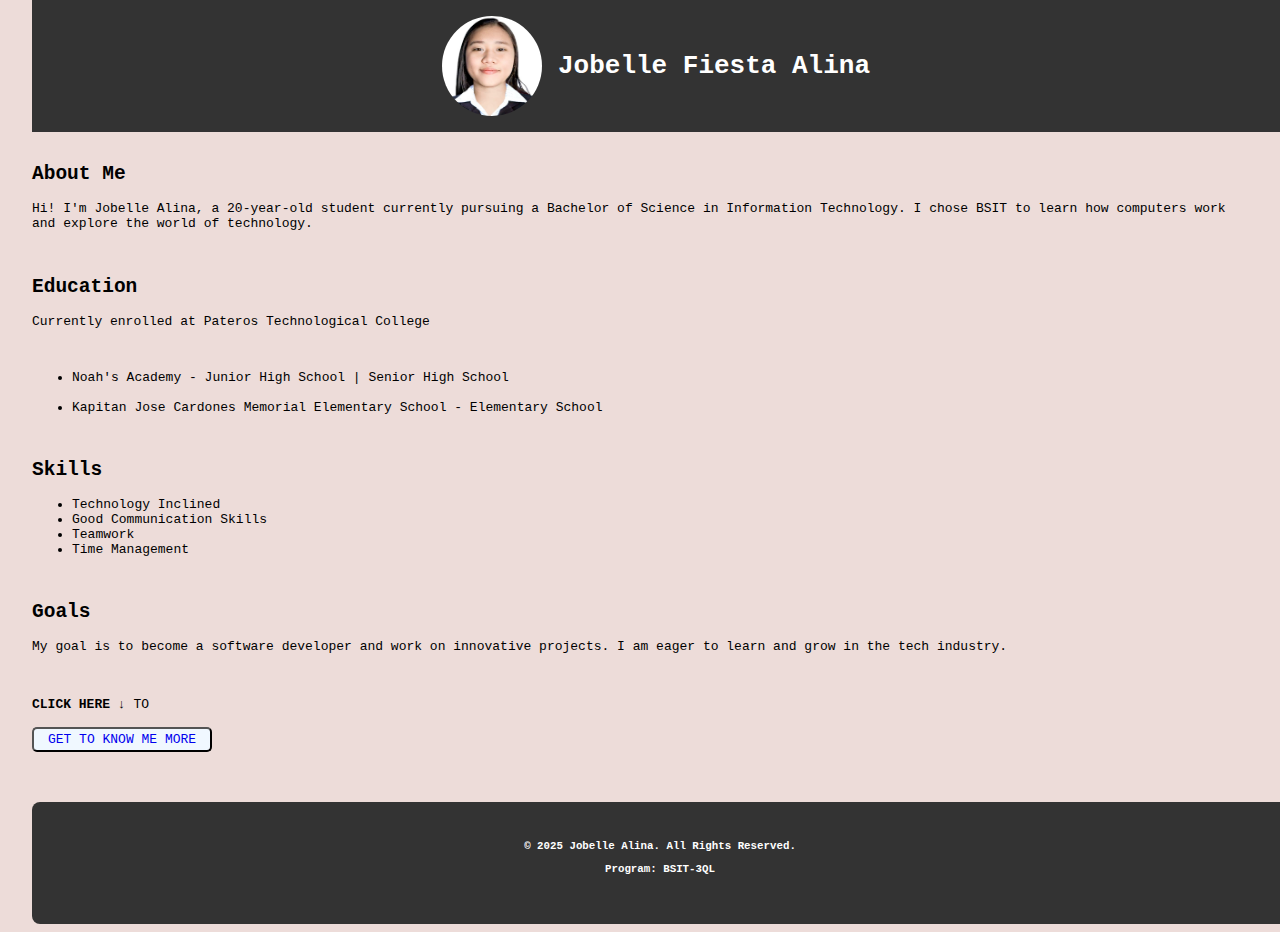
==== index.html @ 1b1151ba "change css" ====
<!DOCTYPE html>
<html>
<head>
<title>JOBELLE ALINA</title>
<link rel="stylesheet" href="index.css">
</head>
<body>
    <div class="container">
        <header>
            <img src="img/pic.jpg" alt="pic"><h1>Jobelle Fiesta Alina</h1>
        </header>
        <br>
        <section id="about">
            <h2>About Me</h2>
            <p>Hi! I'm Jobelle Alina, a 20-year-old student currently pursuing a Bachelor of Science in Information Technology. I chose BSIT to learn how computers work and explore the world of technology.</p><br>
            
            <h2>Education</h2>
            <p>Currently enrolled at Pateros Technological College</p><br>
            <ul>
                <li>Noah's Academy - Junior High School | Senior High School </li><br>
                <li>Kapitan Jose Cardones Memorial Elementary School - Elementary School</li>
            </ul>
        
            <br>

            <h2>Skills</h2>
            <ul>
                <li>Technology Inclined</li>
                <li>Good Communication Skills</li>
                <li>Teamwork</li>
                <li>Time Management</li>
            </ul>

            <br>

            <h2>Goals</h2>
            <p>My goal is to become a software developer and work on innovative projects. I am eager to learn and grow in the tech industry.</p>
            <br><br>
            <b>CLICK HERE ↓</b> TO <br><br>
            <button><a href="more.html" class="more-link"> GET TO KNOW ME MORE</a></button>
        </section>

        
        <br>
        <br>
        <footer>
           <h5 style="text-align: center;">&copy; 2025 Jobelle Alina. All Rights Reserved.</p>
            <p>Program: BSIT-3QL</p></h5>
        </footer>
    </div>        
    <script src="index.js"></script>
</body>
</html>
---- index.css ----
body {
    font-family: monospace;
    margin: 0;
    padding: 0;
    background-color: #eddcd9;
    display: flex;
    justify-content: center;
    align-items: center;
    height: 100vh;
}

.container {
    width: 100%;
    height: 100vh;
    display: flex;
    flex-direction: column;
    padding: 2rem;
    text-align: left;
    box-shadow: none;
    border-radius: 0;
}

header {
    width: 100%;
    background-color: #333;
    color: white;
    padding: 1rem;
    display: flex;
    align-items: center;
    justify-content: center;
    gap: 1rem;
}

header img {
    height: 100px;
    width: 100px;
    border-radius: 50%;
}

.content {
    display: flex;
    flex-direction: row;
    padding-top: 2rem;
}

.about {
    width: 70%;
    padding-right: 2rem;
}

.hobby-list {
    list-style-type: none; 
    padding: 0; 
    display: flex;
    flex-wrap: wrap;
    justify-content: space-around; 
}

.hobby-list li {
    margin: 10px; 
    text-align: center; 
    font-size: 30px;
    font-weight:bold;
}

.hobby-image {
    height: 200px; 
    width: 400px; 
    display: block; 
    margin: 0 auto; 
}

.hobbies h2 {
    text-align: center;
}

.hobby-image {
    transition: transform 0.3s ease; 
}

.hobby-list li:hover .hobby-image {
    transform: translateY(-10px); 
}

button { 
    border-radius: 5px;
    background-color: aliceblue;
    color: blue;
    font-family: monospace;  
    height: 25px;
    width: 180px;
    font-size: 13px;
}

button a {
    text-decoration: none;
}

footer {
    background-color: #333; 
    color: #fff; 
    padding: 20px; 
    border-radius: 8px; 
    margin-top: 20px; 
    display: flex; 
    flex-direction: column; 
    align-items: center; 
    width:100%;
}
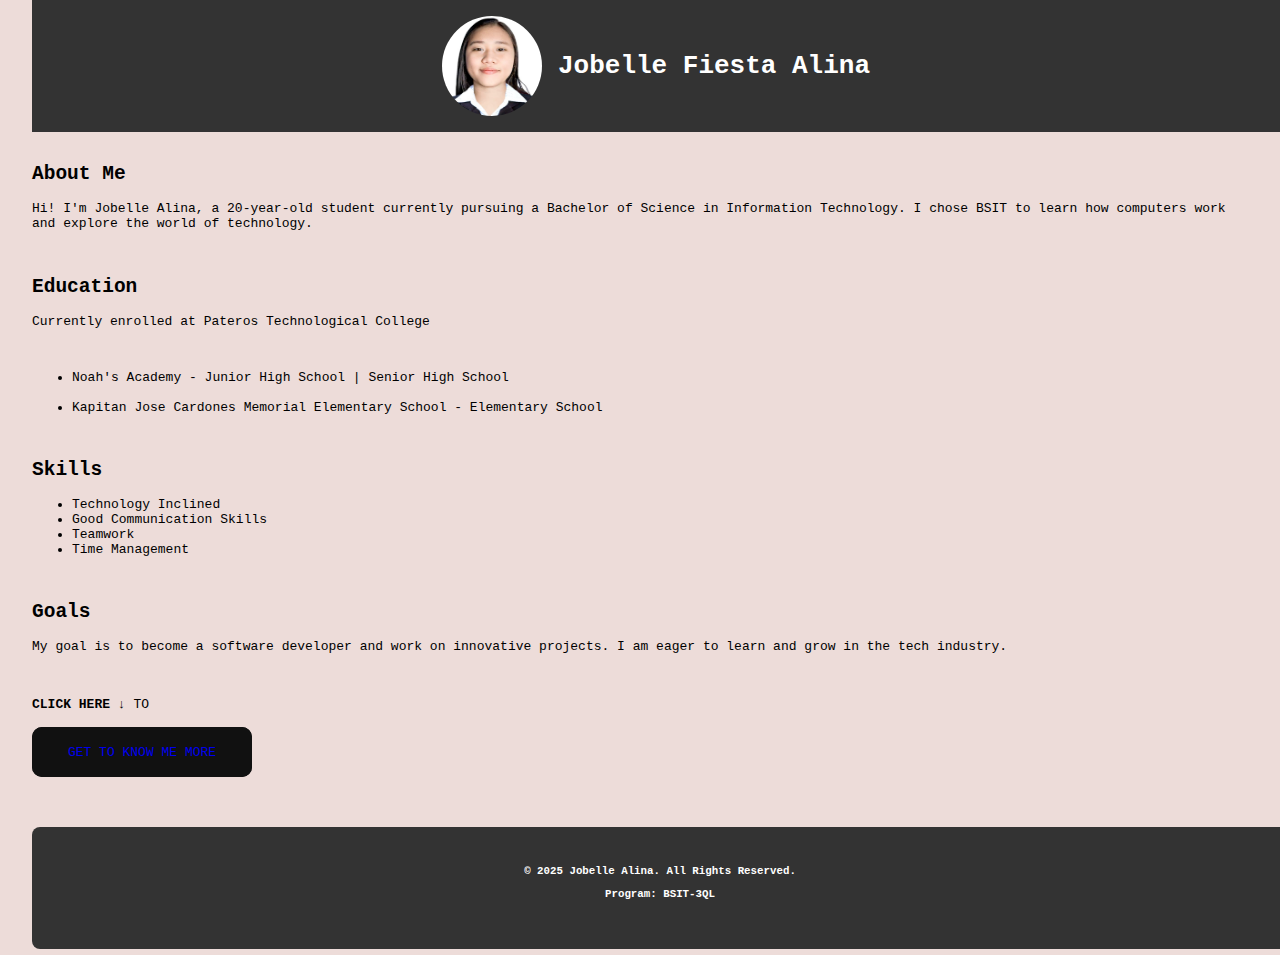
==== commit 492387ae: "add css" ====
--- a/index.html
+++ b/index.html
@@ -2,6 +2,7 @@
 <html>
 <head>
 <title>JOBELLE ALINA</title>
+<link rel="icon" type="image/x-icon" href="img/icon.png">
 <link rel="stylesheet" href="index.css">
 </head>
 <body>
@@ -37,7 +38,7 @@
             <p>My goal is to become a software developer and work on innovative projects. I am eager to learn and grow in the tech industry.</p>
             <br><br>
             <b>CLICK HERE ↓</b> TO <br><br>
-            <button><a href="more.html" class="more-link"> GET TO KNOW ME MORE</a></button>
+            <button class="glow-on-hover" type="button"><a href="more.html" class="more-link"> GET TO KNOW ME MORE</a></button>
         </section>
 
         
--- a/index.css
+++ b/index.css
@@ -96,6 +96,68 @@
     text-decoration: none;
 }
 
+.glow-on-hover {
+    width: 220px;
+    height: 50px;
+    border: none;
+    outline: none;
+    color: #fff;
+    background: #111;
+    cursor: pointer;
+    position: relative;
+    z-index: 0;
+    border-radius: 10px;
+}
+
+.glow-on-hover:before {
+    content: '';
+    background: linear-gradient(45deg, #ff0000, #ff7300, #fffb00, #48ff00, #00ffd5, #002bff, #7a00ff, #ff00c8, #ff0000);
+    position: absolute;
+    top: -2px;
+    left:-2px;
+    background-size: 400%;
+    z-index: -1;
+    filter: blur(5px);
+    width: calc(100% + 4px);
+    height: calc(100% + 4px);
+    animation: glowing 20s linear infinite;
+    opacity: 0;
+    transition: opacity .3s ease-in-out;
+    border-radius: 10px;
+}
+
+.glow-on-hover:active {
+    color: #000
+}
+
+.glow-on-hover:active:after {
+    background: transparent;
+}
+
+.glow-on-hover:hover:before {
+    opacity: 1;
+}
+
+.glow-on-hover:after {
+    z-index: -1;
+    content: '';
+    position: absolute;
+    width: 100%;
+    height: 100%;
+    background: #111;
+    left: 0;
+    top: 0;
+    border-radius: 10px;
+}
+
+@keyframes glowing {
+    0% { background-position: 0 0; }
+    50% { background-position: 400% 0; }
+    100% { background-position: 0 0; }
+}
+  
+
+
 footer {
     background-color: #333; 
     color: #fff; 
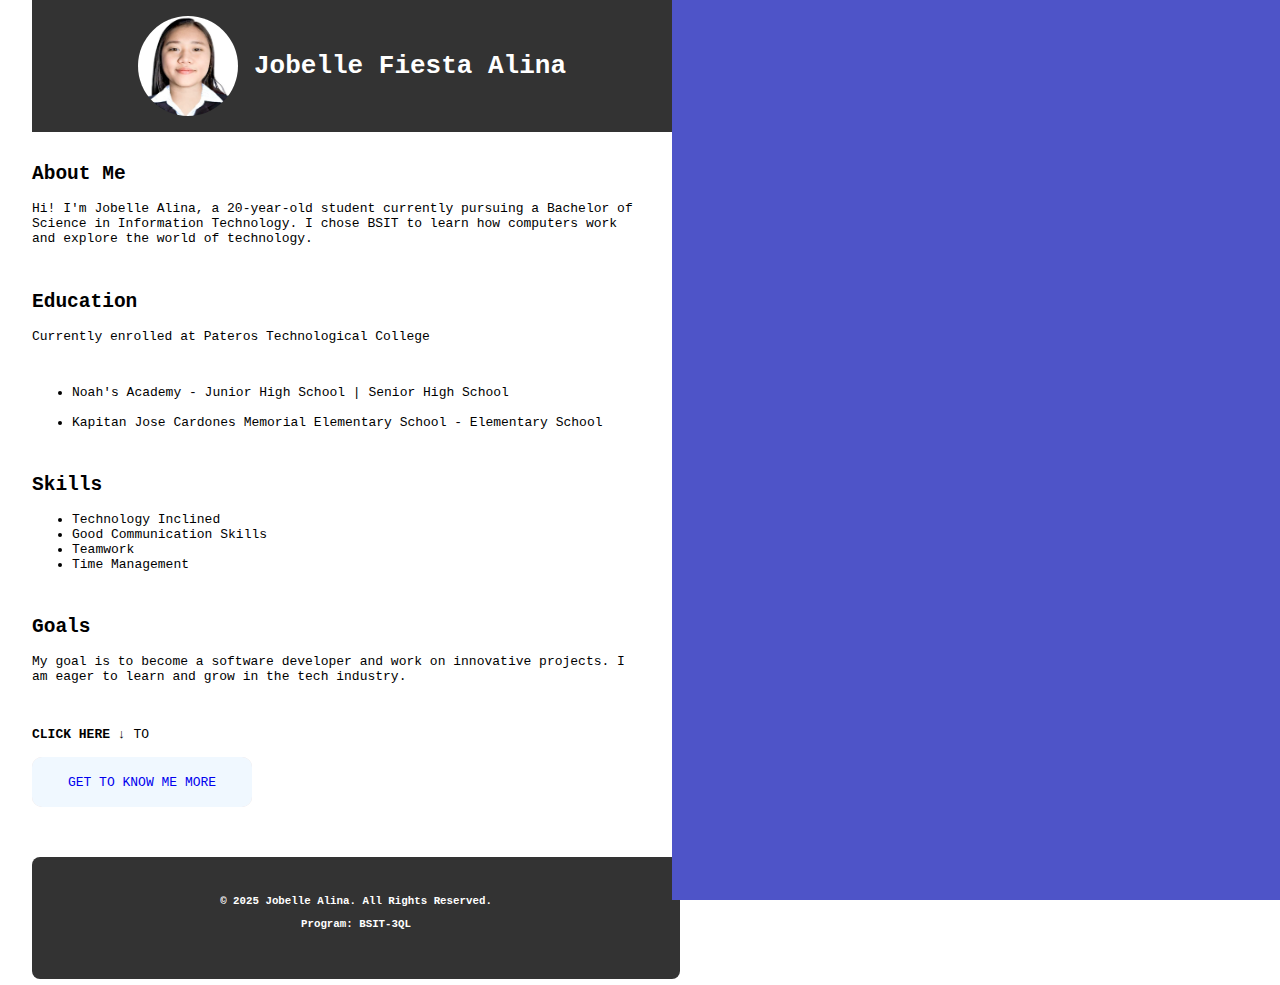
==== commit 02b696fe: "add css" ====
--- a/index.html
+++ b/index.html
@@ -49,6 +49,20 @@
             <p>Program: BSIT-3QL</p></h5>
         </footer>
     </div>        
+    <div class="area" >
+        <ul class="circles">
+                <li></li>
+                <li></li>
+                <li></li>
+                <li></li>
+                <li></li>
+                <li></li>
+                <li></li>
+                <li></li>
+                <li></li>
+                <li></li>
+        </ul>
+</div >
     <script src="index.js"></script>
 </body>
 </html>--- a/index.css
+++ b/index.css
@@ -2,7 +2,7 @@
     font-family: monospace;
     margin: 0;
     padding: 0;
-    background-color: #eddcd9;
+    background-color: white;
     display: flex;
     justify-content: center;
     align-items: center;
@@ -102,7 +102,7 @@
     border: none;
     outline: none;
     color: #fff;
-    background: #111;
+    background:#eddcd9;
     cursor: pointer;
     position: relative;
     z-index: 0;
@@ -111,7 +111,7 @@
 
 .glow-on-hover:before {
     content: '';
-    background: linear-gradient(45deg, #ff0000, #ff7300, #fffb00, #48ff00, #00ffd5, #002bff, #7a00ff, #ff00c8, #ff0000);
+    background: linear-gradient(45deg, #ff0000, #ff7300, #fffb00, #48ff00, #00ffd5, #7a00ff, #ff00c8);
     position: absolute;
     top: -2px;
     left:-2px;
@@ -127,7 +127,7 @@
 }
 
 .glow-on-hover:active {
-    color: #000
+    color: aliceblue;
 }
 
 .glow-on-hover:active:after {
@@ -144,7 +144,7 @@
     position: absolute;
     width: 100%;
     height: 100%;
-    background: #111;
+    background: aliceblue;
     left: 0;
     top: 0;
     border-radius: 10px;
@@ -156,7 +156,129 @@
     100% { background-position: 0 0; }
 }
   
-
+.area{
+    background: #4e54c8;  
+    background: -webkit-linear-gradient(to left, #8f94fb, #4e54c8);  
+    width: 100%;
+    height:100vh;
+    
+   
+}
+
+.circles{
+    position: absolute;
+    top: 0;
+    left: 0;
+    width: 100%;
+    height: 100%;
+    overflow: hidden;
+}
+
+.circles li{
+    position: absolute;
+    display: block;
+    list-style: none;
+    width: 20px;
+    height: 20px;
+    background: rgba(255, 255, 255, 0.2);
+    animation: animate 25s linear infinite;
+    bottom: -150px;
+    
+}
+
+.circles li:nth-child(1){
+    left: 25%;
+    width: 80px;
+    height: 80px;
+    animation-delay: 0s;
+}
+
+
+.circles li:nth-child(2){
+    left: 10%;
+    width: 20px;
+    height: 20px;
+    animation-delay: 2s;
+    animation-duration: 12s;
+}
+
+.circles li:nth-child(3){
+    left: 70%;
+    width: 20px;
+    height: 20px;
+    animation-delay: 4s;
+}
+
+.circles li:nth-child(4){
+    left: 40%;
+    width: 60px;
+    height: 60px;
+    animation-delay: 0s;
+    animation-duration: 18s;
+}
+
+.circles li:nth-child(5){
+    left: 65%;
+    width: 20px;
+    height: 20px;
+    animation-delay: 0s;
+}
+
+.circles li:nth-child(6){
+    left: 75%;
+    width: 110px;
+    height: 110px;
+    animation-delay: 3s;
+}
+
+.circles li:nth-child(7){
+    left: 35%;
+    width: 150px;
+    height: 150px;
+    animation-delay: 7s;
+}
+
+.circles li:nth-child(8){
+    left: 50%;
+    width: 25px;
+    height: 25px;
+    animation-delay: 15s;
+    animation-duration: 45s;
+}
+
+.circles li:nth-child(9){
+    left: 20%;
+    width: 15px;
+    height: 15px;
+    animation-delay: 2s;
+    animation-duration: 35s;
+}
+
+.circles li:nth-child(10){
+    left: 85%;
+    width: 150px;
+    height: 150px;
+    animation-delay: 0s;
+    animation-duration: 11s;
+}
+
+
+
+@keyframes animate {
+
+    0%{
+        transform: translateY(0) rotate(0deg);
+        opacity: 1;
+        border-radius: 0;
+    }
+
+    100%{
+        transform: translateY(-1000px) rotate(720deg);
+        opacity: 0;
+        border-radius: 50%;
+    }
+
+}
 
 footer {
     background-color: #333; 
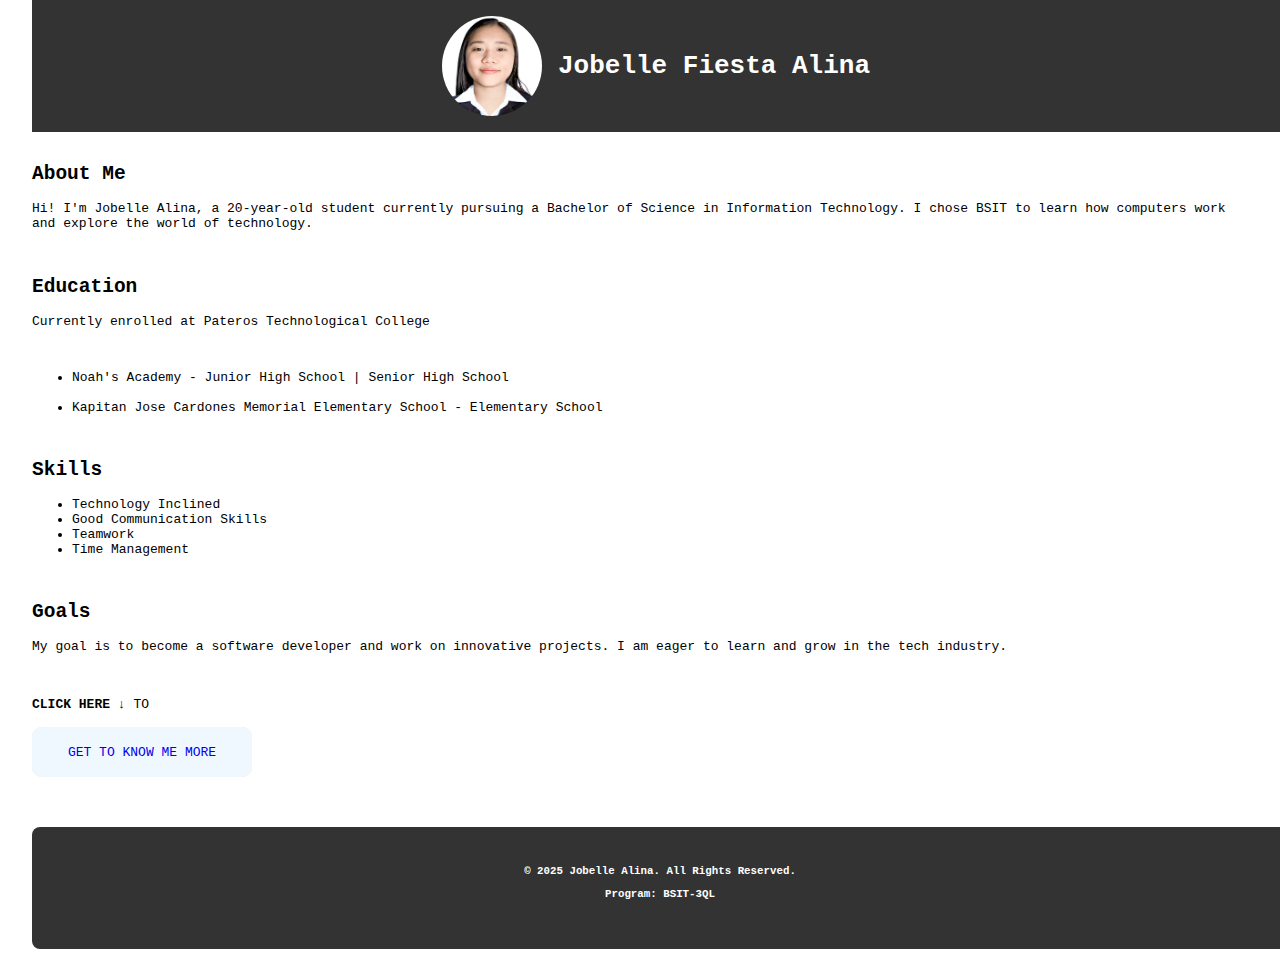
==== commit e1e23682: "remove css" ====
--- a/index.html
+++ b/index.html
@@ -49,20 +49,7 @@
             <p>Program: BSIT-3QL</p></h5>
         </footer>
     </div>        
-    <div class="area" >
-        <ul class="circles">
-                <li></li>
-                <li></li>
-                <li></li>
-                <li></li>
-                <li></li>
-                <li></li>
-                <li></li>
-                <li></li>
-                <li></li>
-                <li></li>
-        </ul>
-</div >
+    
     <script src="index.js"></script>
 </body>
 </html>--- a/index.css
+++ b/index.css
@@ -156,129 +156,7 @@
     100% { background-position: 0 0; }
 }
   
-.area{
-    background: #4e54c8;  
-    background: -webkit-linear-gradient(to left, #8f94fb, #4e54c8);  
-    width: 100%;
-    height:100vh;
-    
-   
-}
 
-.circles{
-    position: absolute;
-    top: 0;
-    left: 0;
-    width: 100%;
-    height: 100%;
-    overflow: hidden;
-}
-
-.circles li{
-    position: absolute;
-    display: block;
-    list-style: none;
-    width: 20px;
-    height: 20px;
-    background: rgba(255, 255, 255, 0.2);
-    animation: animate 25s linear infinite;
-    bottom: -150px;
-    
-}
-
-.circles li:nth-child(1){
-    left: 25%;
-    width: 80px;
-    height: 80px;
-    animation-delay: 0s;
-}
-
-
-.circles li:nth-child(2){
-    left: 10%;
-    width: 20px;
-    height: 20px;
-    animation-delay: 2s;
-    animation-duration: 12s;
-}
-
-.circles li:nth-child(3){
-    left: 70%;
-    width: 20px;
-    height: 20px;
-    animation-delay: 4s;
-}
-
-.circles li:nth-child(4){
-    left: 40%;
-    width: 60px;
-    height: 60px;
-    animation-delay: 0s;
-    animation-duration: 18s;
-}
-
-.circles li:nth-child(5){
-    left: 65%;
-    width: 20px;
-    height: 20px;
-    animation-delay: 0s;
-}
-
-.circles li:nth-child(6){
-    left: 75%;
-    width: 110px;
-    height: 110px;
-    animation-delay: 3s;
-}
-
-.circles li:nth-child(7){
-    left: 35%;
-    width: 150px;
-    height: 150px;
-    animation-delay: 7s;
-}
-
-.circles li:nth-child(8){
-    left: 50%;
-    width: 25px;
-    height: 25px;
-    animation-delay: 15s;
-    animation-duration: 45s;
-}
-
-.circles li:nth-child(9){
-    left: 20%;
-    width: 15px;
-    height: 15px;
-    animation-delay: 2s;
-    animation-duration: 35s;
-}
-
-.circles li:nth-child(10){
-    left: 85%;
-    width: 150px;
-    height: 150px;
-    animation-delay: 0s;
-    animation-duration: 11s;
-}
-
-
-
-@keyframes animate {
-
-    0%{
-        transform: translateY(0) rotate(0deg);
-        opacity: 1;
-        border-radius: 0;
-    }
-
-    100%{
-        transform: translateY(-1000px) rotate(720deg);
-        opacity: 0;
-        border-radius: 50%;
-    }
-
-}
 
 footer {
     background-color: #333; 
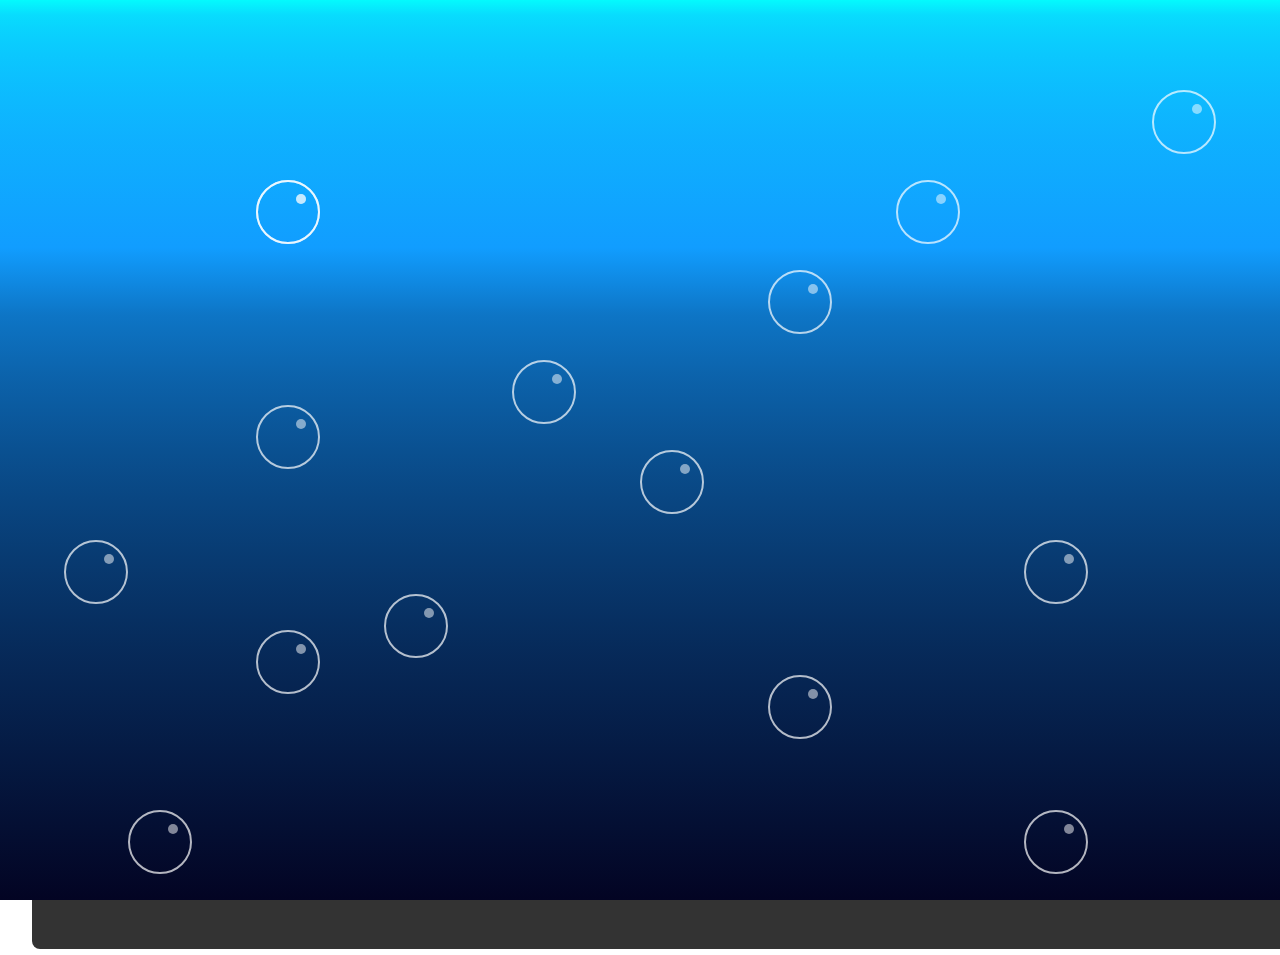
==== commit 0466a2ad: "add css" ====
--- a/index.html
+++ b/index.html
@@ -49,7 +49,23 @@
             <p>Program: BSIT-3QL</p></h5>
         </footer>
     </div>        
-    
+    <div class="wrapper">
+        <div><span class="dot"></span></div>
+        <div><span class="dot"></span></div>
+        <div><span class="dot"></span></div>
+        <div><span class="dot"></span></div>
+        <div><span class="dot"></span></div>
+        <div><span class="dot"></span></div>
+        <div><span class="dot"></span></div>
+        <div><span class="dot"></span></div>
+        <div><span class="dot"></span></div>
+        <div><span class="dot"></span></div>
+        <div><span class="dot"></span></div>
+        <div><span class="dot"></span></div>
+        <div><span class="dot"></span></div>
+        <div><span class="dot"></span></div>
+        <div><span class="dot"></span></div>
+      </div>
     <script src="index.js"></script>
 </body>
 </html>--- a/index.css
+++ b/index.css
@@ -156,7 +156,115 @@
     100% { background-position: 0 0; }
 }
   
-
+.wrapper {
+    height: 100%;
+    width: 100%;
+    background: linear-gradient(180deg, #04fafd, 5%, #119dff, 50%, #030423);
+    position: absolute;
+  }
+  .wrapper div {
+    height: 60px;
+    width: 60px;
+    border: 2px solid rgba(255, 255, 255, 0.7);
+    border-radius: 50px;
+    position: absolute;
+    top: 10%;
+    left: 10%;
+    animation: 4s linear infinite;
+  }
+  div .dot {
+    height: 10px;
+    width: 10px;
+    border-radius: 50px;
+    background: rgba(255, 255, 255, 0.5);
+    position: absolute;
+    top: 20%;
+    right: 20%;
+  }
+  .wrapper div:nth-child(1) {
+    top: 20%;
+    left: 20%;
+    animation: animate 8s linear infinite;
+  }
+  .wrapper div:nth-child(2) {
+    top: 60%;
+    left: 80%;
+    animation: animate 10s linear infinite;
+  }
+  .wrapper div:nth-child(3) {
+    top: 40%;
+    left: 40%;
+    animation: animate 3s linear infinite;
+  }
+  .wrapper div:nth-child(4) {
+    top: 66%;
+    left: 30%;
+    animation: animate 7s linear infinite;
+  }
+  .wrapper div:nth-child(5) {
+    top: 90%;
+    left: 10%;
+    animation: animate 9s linear infinite;
+  }
+  .wrapper div:nth-child(6) {
+    top: 30%;
+    left: 60%;
+    animation: animate 5s linear infinite;
+  }
+  .wrapper div:nth-child(7) {
+    top: 70%;
+    left: 20%;
+    animation: animate 8s linear infinite;
+  }
+  .wrapper div:nth-child(8) {
+    top: 75%;
+    left: 60%;
+    animation: animate 10s linear infinite;
+  }
+  .wrapper div:nth-child(9) {
+    top: 50%;
+    left: 50%;
+    animation: animate 6s linear infinite;
+  }
+  .wrapper div:nth-child(10) {
+    top: 45%;
+    left: 20%;
+    animation: animate 10s linear infinite;
+  }
+  .wrapper div:nth-child(11) {
+    top: 10%;
+    left: 90%;
+    animation: animate 9s linear infinite;
+  }
+  .wrapper div:nth-child(12) {
+    top: 20%;
+    left: 70%;
+    animation: animate 7s linear infinite;
+  }
+  .wrapper div:nth-child(13) {
+    top: 20%;
+    left: 20%;
+    animation: animate 8s linear infinite;
+  }
+  .wrapper div:nth-child(14) {
+    top: 60%;
+    left: 5%;
+    animation: animate 6s linear infinite;
+  }
+  .wrapper div:nth-child(15) {
+    top: 90%;
+    left: 80%;
+    animation: animate 9s linear infinite;
+  }
+  @keyframes animate {
+    0% {
+      transform: scale(0) translateY(0) rotate(70deg);
+    }
+    100% {
+      transform: scale(1.3) translateY(-100px) rotate(360deg);
+    }
+  }
+  
 
 footer {
     background-color: #333; 
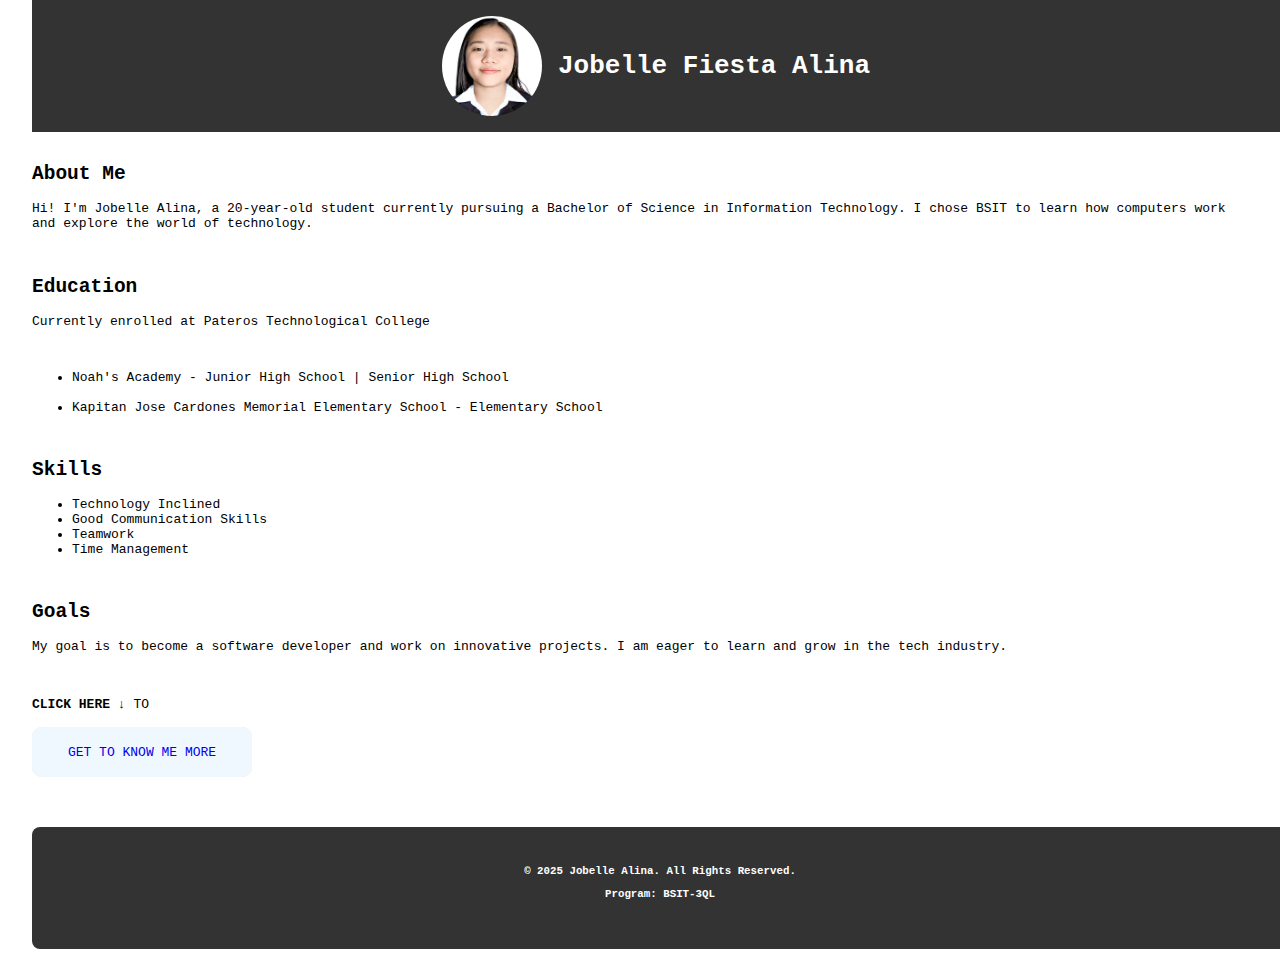
==== commit 037a0273: "remove css" ====
--- a/index.html
+++ b/index.html
@@ -49,23 +49,6 @@
             <p>Program: BSIT-3QL</p></h5>
         </footer>
     </div>        
-    <div class="wrapper">
-        <div><span class="dot"></span></div>
-        <div><span class="dot"></span></div>
-        <div><span class="dot"></span></div>
-        <div><span class="dot"></span></div>
-        <div><span class="dot"></span></div>
-        <div><span class="dot"></span></div>
-        <div><span class="dot"></span></div>
-        <div><span class="dot"></span></div>
-        <div><span class="dot"></span></div>
-        <div><span class="dot"></span></div>
-        <div><span class="dot"></span></div>
-        <div><span class="dot"></span></div>
-        <div><span class="dot"></span></div>
-        <div><span class="dot"></span></div>
-        <div><span class="dot"></span></div>
-      </div>
     <script src="index.js"></script>
 </body>
 </html>--- a/index.css
+++ b/index.css
@@ -156,115 +156,7 @@
     100% { background-position: 0 0; }
 }
   
-.wrapper {
-    height: 100%;
-    width: 100%;
-    background: linear-gradient(180deg, #04fafd, 5%, #119dff, 50%, #030423);
-    position: absolute;
-  }
-  .wrapper div {
-    height: 60px;
-    width: 60px;
-    border: 2px solid rgba(255, 255, 255, 0.7);
-    border-radius: 50px;
-    position: absolute;
-    top: 10%;
-    left: 10%;
-    animation: 4s linear infinite;
-  }
-  div .dot {
-    height: 10px;
-    width: 10px;
-    border-radius: 50px;
-    background: rgba(255, 255, 255, 0.5);
-    position: absolute;
-    top: 20%;
-    right: 20%;
-  }
-  .wrapper div:nth-child(1) {
-    top: 20%;
-    left: 20%;
-    animation: animate 8s linear infinite;
-  }
-  .wrapper div:nth-child(2) {
-    top: 60%;
-    left: 80%;
-    animation: animate 10s linear infinite;
-  }
-  .wrapper div:nth-child(3) {
-    top: 40%;
-    left: 40%;
-    animation: animate 3s linear infinite;
-  }
-  .wrapper div:nth-child(4) {
-    top: 66%;
-    left: 30%;
-    animation: animate 7s linear infinite;
-  }
-  .wrapper div:nth-child(5) {
-    top: 90%;
-    left: 10%;
-    animation: animate 9s linear infinite;
-  }
-  .wrapper div:nth-child(6) {
-    top: 30%;
-    left: 60%;
-    animation: animate 5s linear infinite;
-  }
-  .wrapper div:nth-child(7) {
-    top: 70%;
-    left: 20%;
-    animation: animate 8s linear infinite;
-  }
-  .wrapper div:nth-child(8) {
-    top: 75%;
-    left: 60%;
-    animation: animate 10s linear infinite;
-  }
-  .wrapper div:nth-child(9) {
-    top: 50%;
-    left: 50%;
-    animation: animate 6s linear infinite;
-  }
-  .wrapper div:nth-child(10) {
-    top: 45%;
-    left: 20%;
-    animation: animate 10s linear infinite;
-  }
-  .wrapper div:nth-child(11) {
-    top: 10%;
-    left: 90%;
-    animation: animate 9s linear infinite;
-  }
-  .wrapper div:nth-child(12) {
-    top: 20%;
-    left: 70%;
-    animation: animate 7s linear infinite;
-  }
-  .wrapper div:nth-child(13) {
-    top: 20%;
-    left: 20%;
-    animation: animate 8s linear infinite;
-  }
-  .wrapper div:nth-child(14) {
-    top: 60%;
-    left: 5%;
-    animation: animate 6s linear infinite;
-  }
-  .wrapper div:nth-child(15) {
-    top: 90%;
-    left: 80%;
-    animation: animate 9s linear infinite;
-  }
-  @keyframes animate {
-    0% {
-      transform: scale(0) translateY(0) rotate(70deg);
-    }
-    100% {
-      transform: scale(1.3) translateY(-100px) rotate(360deg);
-    }
-  }
-  
+
 
 footer {
     background-color: #333; 
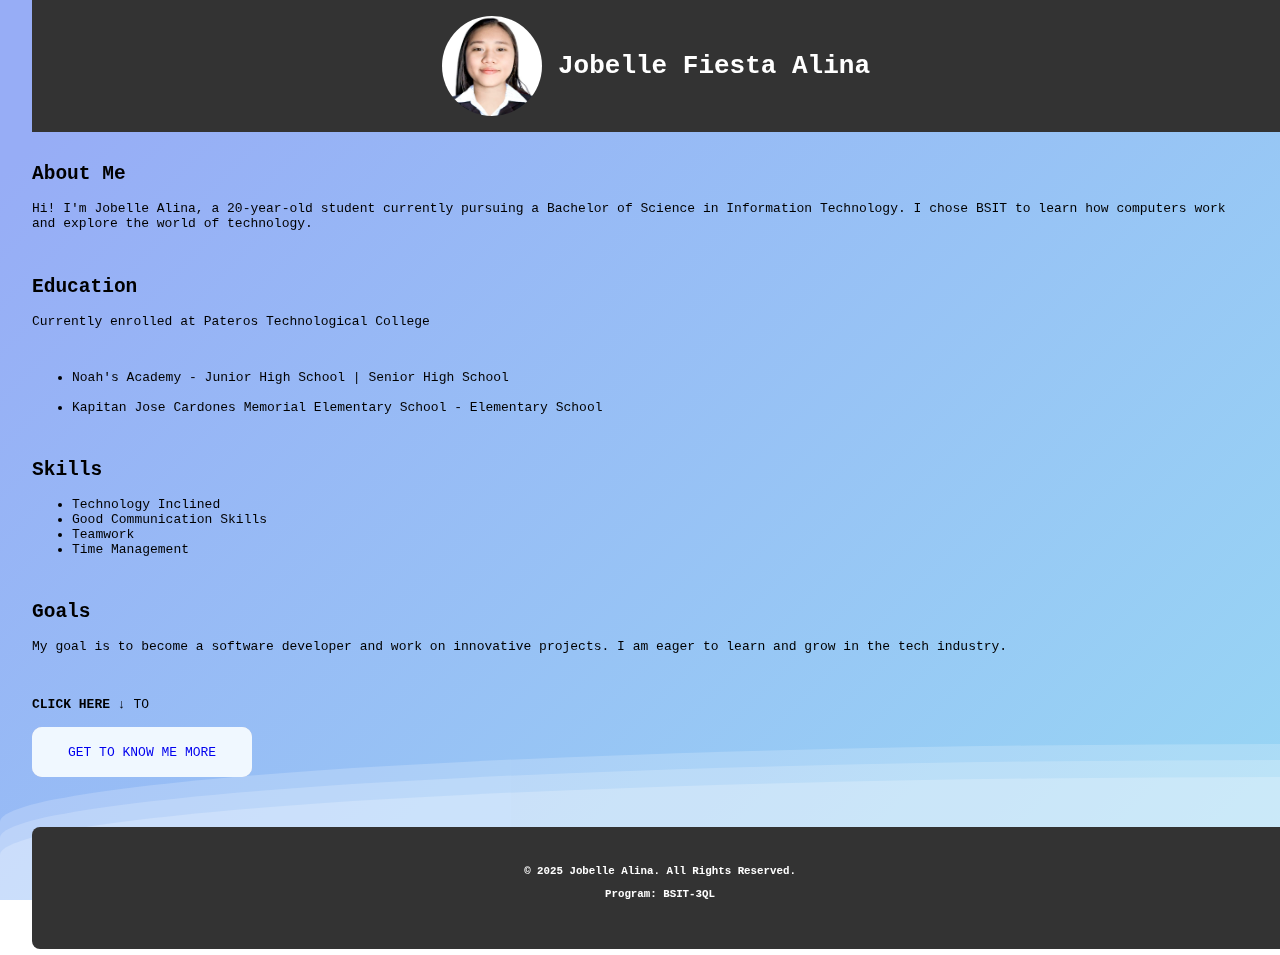
==== commit 3a6cf424: "add css" ====
--- a/index.html
+++ b/index.html
@@ -6,6 +6,11 @@
 <link rel="stylesheet" href="index.css">
 </head>
 <body>
+    <div>
+        <div class="wave"></div>
+        <div class="wave"></div>
+        <div class="wave"></div>
+     </div>
     <div class="container">
         <header>
             <img src="img/pic.jpg" alt="pic"><h1>Jobelle Fiesta Alina</h1>
--- a/index.css
+++ b/index.css
@@ -7,6 +7,71 @@
     justify-content: center;
     align-items: center;
     height: 100vh;
+    overflow: auto;
+    background: linear-gradient(315deg, rgb(245, 115, 98) 3%, rgb(216, 135, 239) 38%, rgba(138, 224, 242, 0.881) 68%, rgb(151, 173, 246) 98%);
+    animation: gradient 15s ease infinite;
+    background-size: 400% 400%;
+    background-attachment: fixed;
+}
+
+@keyframes gradient {
+    0% {
+        background-position: 0% 0%;
+    }
+    50% {
+        background-position: 100% 100%;
+    }
+    100% {
+        background-position: 0% 0%;
+    }
+}
+
+.wave {
+    background: rgb(255 255 255 / 25%);
+    border-radius: 1000% 1000% 0 0;
+    position: fixed;
+    width: 200%;
+    height: 12em;
+    animation: wave 10s -3s linear infinite;
+    transform: translate3d(0, 0, 0);
+    opacity: 0.8;
+    bottom: 0;
+    left: 0;
+    z-index: -1;
+}
+
+.wave:nth-of-type(2) {
+    bottom: -1.25em;
+    animation: wave 18s linear reverse infinite;
+    opacity: 0.8;
+}
+
+.wave:nth-of-type(3) {
+    bottom: -2.5em;
+    animation: wave 20s -1s reverse infinite;
+    opacity: 0.9;
+}
+
+@keyframes wave {
+    2% {
+        transform: translateX(1);
+    }
+
+    25% {
+        transform: translateX(-25%);
+    }
+
+    50% {
+        transform: translateX(-50%);
+    }
+
+    75% {
+        transform: translateX(-25%);
+    }
+
+    100% {
+        transform: translateX(1);
+    }
 }
 
 .container {
